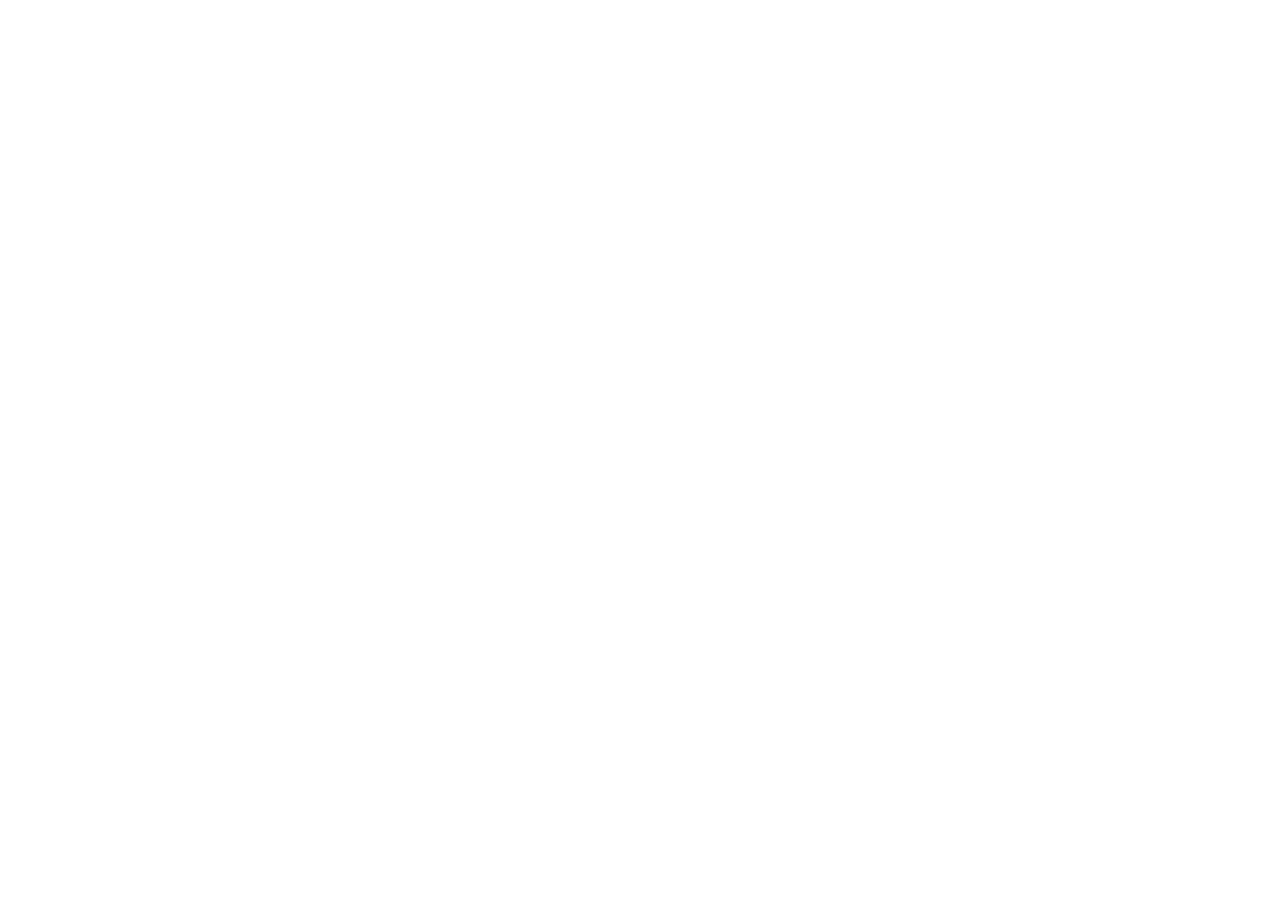
==== src/index.html @ 3720beec "live-server-virker" ====
<!DOCTYPE html>
<html lang="en">

<head>
    <meta charset="UTF-8">
    <meta http-equiv="X-UA-Compatible" content="IE=edge">
    <meta name="viewport" content="width=device-width, initial-scale=1.0">
    <!-- Include Leaflet CSS here -->
    <link rel="stylesheet" href="https://unpkg.com/leaflet@1.7.1/dist/leaflet.css"
        integrity="sha512-xodZBNTC5n17Xt2atTPuE1HxjVMSvLVW9ocqUKLsCC5CXdbqCmblAshOMAS6/keqq/sMZMZ19scR4PsZChSR7A=="
        crossorigin="" />
    <!-- Make sure you put this AFTER Leaflet's CSS -->
    <script src="https://unpkg.com/leaflet@1.7.1/dist/leaflet.js"
        integrity="sha512-XQoYMqMTK8LvdxXYG3nZ448hOEQiglfqkJs1NOQV44cWnUrBc8PkAOcXy20w0vlaXaVUearIOBhiXZ5V3ynxwA=="
        crossorigin="">
    </script>
  
    <!-- Add your own stylesheet here-->
    <link rel="stylesheet" type="text/css" href="style.css" />
    <title>Geofence with circles</title>

</head>

<body>
    <!--div element with id where you want the map to be -->
    <div id="mapid"></div>
    <script src="stamen.js"></script>

</body>

</html>
---- src/style.css ----
/*https://www.freecodecamp.org/news/css-unit-guide/*/
#mapid {
  height: 90vh;
  width: 90vw;
}

body {
  display: flex;
  justify-content: center;
}

p {
  font-size: 20px;
}
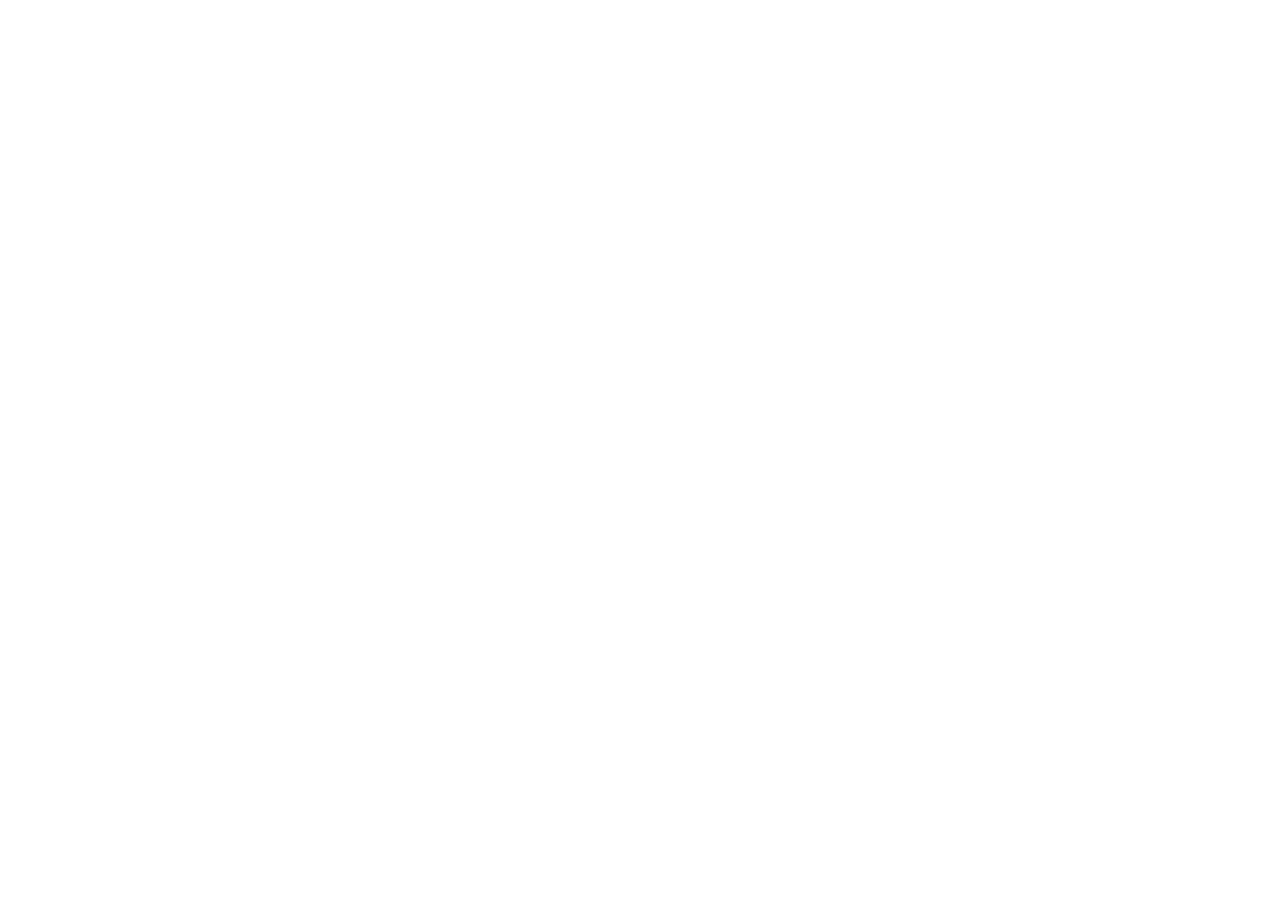
==== commit 74a3d4d5: "vælg en avataaaar" ====
--- a/src/index.html
+++ b/src/index.html
@@ -13,8 +13,8 @@
     <script src="https://unpkg.com/leaflet@1.7.1/dist/leaflet.js"
         integrity="sha512-XQoYMqMTK8LvdxXYG3nZ448hOEQiglfqkJs1NOQV44cWnUrBc8PkAOcXy20w0vlaXaVUearIOBhiXZ5V3ynxwA=="
         crossorigin="">
-    </script>
-  
+        </script>
+
     <!-- Add your own stylesheet here-->
     <link rel="stylesheet" type="text/css" href="style.css" />
     <title>Geofence with circles</title>
@@ -23,7 +23,8 @@
 
 <body>
     <!--div element with id where you want the map to be -->
-    <div id="mapid"></div>
+    <div id="mapid">
+    </div>
     <script src="stamen.js"></script>
 
 </body>
--- a/src/style.css
+++ b/src/style.css
@@ -1,7 +1,7 @@
 /*https://www.freecodecamp.org/news/css-unit-guide/*/
 #mapid {
-  height: 90vh;
-  width: 90vw;
+  height: 99vh;
+  width: 99vw;
 }
 
 body {
@@ -10,5 +10,12 @@
 }
 
 p {
-  font-size: 20px;
+  font-size: 15px;
 }
+
+li {
+  list-style-image: url("img/magnifier.png");
+  font-size: 15px;
+  font-family: Arial, Helvetica, sans-serif;
+  padding-left: 0.5em;
+}
